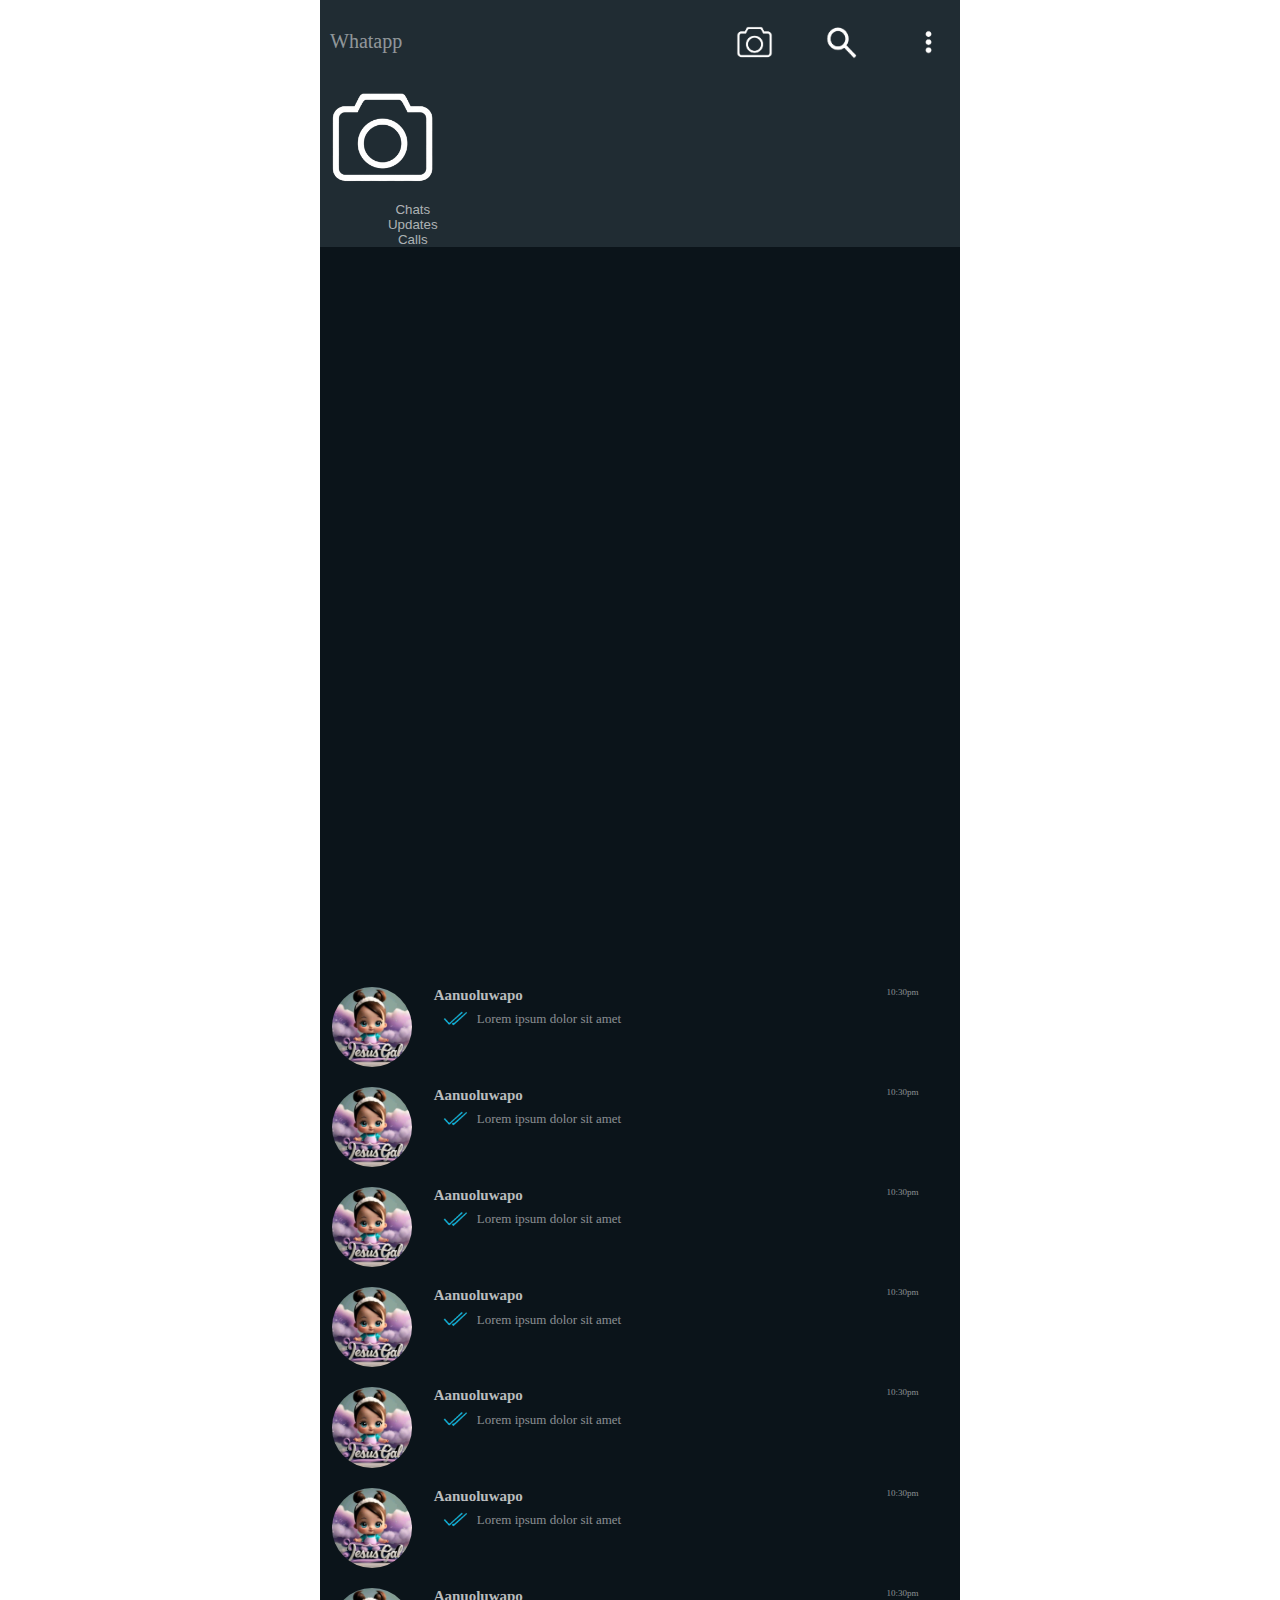
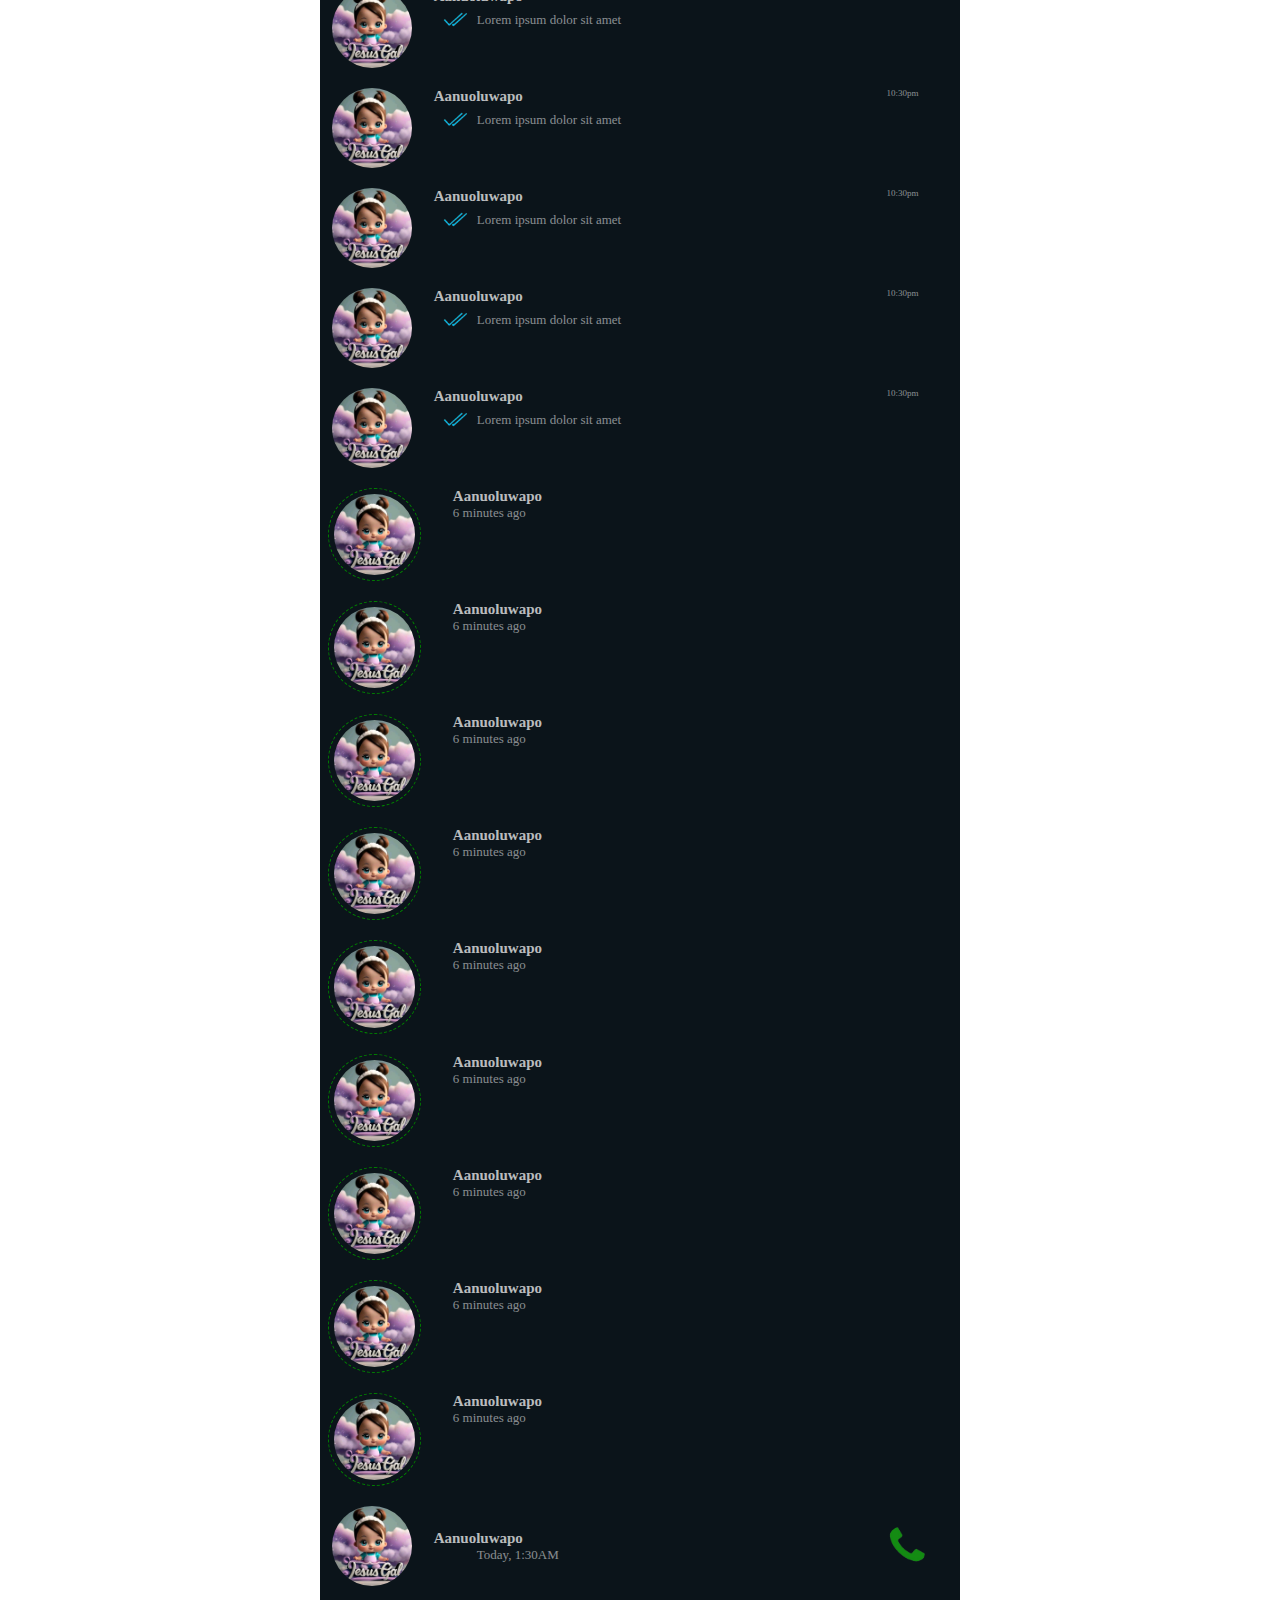
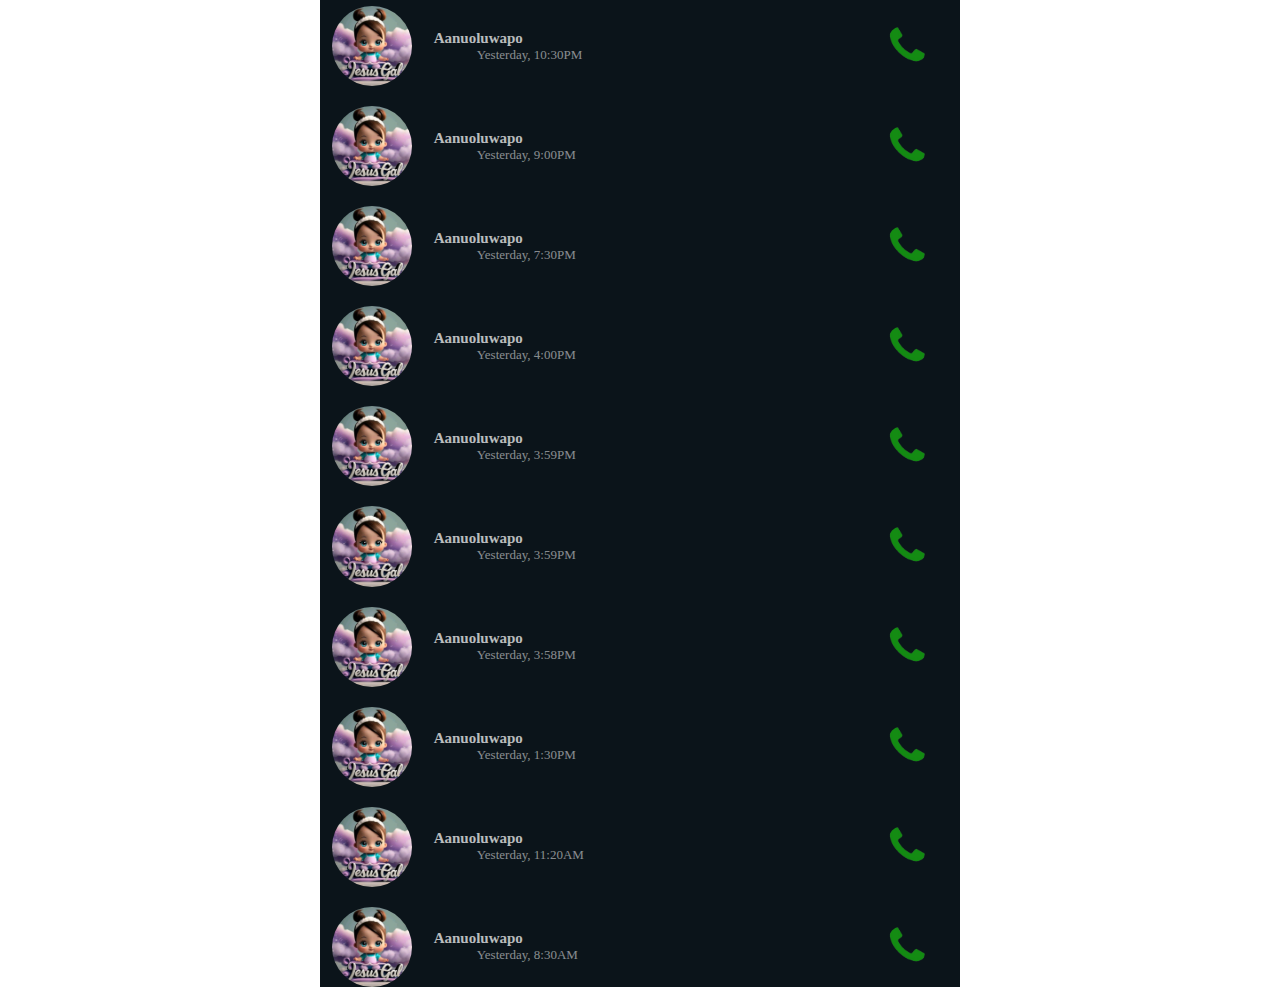
==== index.html @ 8699e232 "third commit" ====
<!DOCTYPE html>
<html lang="en">
<head>
    <meta charset="UTF-8">
    <meta name="viewport" content="width=device-width, initial-scale=1.0">
    <title>Document</title>
    <link href="https://cdn.jsdelivr.net/npm/bootstrap@5.3.2/dist/css/bootstrap.min.css" rel="stylesheet" 
    integrity="sha384-T3c6CoIi6uLrA9TneNEoa7RxnatzjcDSCmG1MXxSR1GAsXEV/Dwwykc2MPK8M2HN" crossorigin="anonymous">
    <link rel="stylesheet" href="whatsapp.css">
    <link rel="stylesheet" href="whatsapp2.css" media="(max-width:600px)">
</head>
<body>
    <section class="content">
        <header>
            <nav class="nav-1">
                <div class="div-1">Whatapp</div>
                <div class="div-2">
                    <img src="photo-icon-removebg-preview.png" alt="">
                    <img src="search-icon-removebg-preview.png" alt="">
                    <img src="3-dots-icon-removebg-preview.png" alt="">
                </div>
            </nav>
            <ul class="nav nav-tabs" id="myTab" role="tablist">
                <li class="nav-item-img" role="presentation">
                  <button class="nav-link" id="home-tab" data-bs-toggle="tab" data-bs-target="#home-tab-pane" type="button" role="tab" aria-controls="home-tab-pane" aria-selected="true">
                    <img class="nav-tab-img" src="photo-icon-removebg-preview.png" alt="">
                  </button>
                </li>
                <li class="nav-item" role="presentation">
                  <button class="nav-link active chats-button" id="chats-tab" data-bs-toggle="tab" data-bs-target="#chats-tab-pane" type="button" role="tab" aria-controls="chats-tab-pane" aria-selected="false">
                    Chats
                  </button>
                </li>
                <li class="nav-item" role="presentation">
                    <button class="nav-link" id="updates-tab" data-bs-toggle="tab" data-bs-target="#updates-tab-pane" type="button" role="tab" aria-controls="updates-tab-pane" aria-selected="false">
                        Updates
                    </button>
                </li>
                <li class="nav-item" role="presentation">
                    <button class="nav-link" id="calls-tab" data-bs-toggle="tab" data-bs-target="#calls-tab-pane" type="button" role="tab" aria-controls="calls-tab-pane" aria-selected="false">
                        Calls
                    </button>
                </li>
            </ul>
        </header>
              <div class="tab-content" id="myTabContent">
                <div class="tab-pane fade section-1" id="home-tab-pane" role="tabpanel" aria-labelledby="home-tab" tabindex="0"></div>
                <div class="tab-pane fade show active section-2" id="chats-tab-pane" role="tabpanel" aria-labelledby="chats-tab" tabindex="0">
                    <div class="section-2-content">
                        <div class="div-1">
                            <img src="Jesus-gal.jpg" alt="">
                            <div class="name">
                                <a href="file:///C:/Users/HP/Desktop/Whatsapp/messages-page/messagess-page.html">
                                    <h4>Aanuoluwapo</h4>
                                    <div class="div-p">
                                        <img src="whatsapp-message-tick-removebg-preview.png" alt="">
                                        <p>Lorem ipsum dolor sit amet</p>
                                    </div>
                                </a>
                            </div>
                        <div class="time">10:30pm</div>
                    </div>
                    <div class="div-1">
                        <img src="Jesus-gal.jpg" alt="">
                        <div class="name">
                                <a href="file:///C:/Users/HP/Desktop/Whatsapp/messages-page/messagess-page.html">
                                    <h4>Aanuoluwapo</h4>
                                    <div class="div-p">
                                        <img src="whatsapp-message-tick-removebg-preview.png" alt="">
                                        <p>Lorem ipsum dolor sit amet</p>
                                    </div>
                                </a>
                            </div>
                            <div class="time">10:30pm</div>
                        </div>
                        <div class="div-1">
                            <img src="Jesus-gal.jpg" alt="">
                            <div class="name">
                                <a href="file:///C:/Users/HP/Desktop/Whatsapp/messages-page/messagess-page.html">
                                    <h4>Aanuoluwapo</h4>
                                    <div class="div-p">
                                        <img src="whatsapp-message-tick-removebg-preview.png" alt="">
                                        <p>Lorem ipsum dolor sit amet</p>
                                    </div>
                                </a>
                            </div>
                            <div class="time">10:30pm</div>
                        </div>
                        <div class="div-1">
                            <img src="Jesus-gal.jpg" alt="">
                            <div class="name">
                                <a href="file:///C:/Users/HP/Desktop/Whatsapp/messages-page/messagess-page.html">
                                    <h4>Aanuoluwapo</h4>
                                    <div class="div-p">
                                        <img src="whatsapp-message-tick-removebg-preview.png" alt="">
                                        <p>Lorem ipsum dolor sit amet</p>
                                    </div>
                                </a>
                            </div>
                            <div class="time">10:30pm</div>
                        </div>
                        <div class="div-1">
                            <img src="Jesus-gal.jpg" alt="">
                            <div class="name">
                                <a href="file:///C:/Users/HP/Desktop/Whatsapp/messages-page/messagess-page.html">
                                    <h4>Aanuoluwapo</h4>
                                    <div class="div-p">
                                        <img src="whatsapp-message-tick-removebg-preview.png" alt="">
                                        <p>Lorem ipsum dolor sit amet</p>
                                    </div>
                                </a>
                            </div>
                            <div class="time">10:30pm</div>
                        </div>
                        <div class="div-1">
                            <img src="Jesus-gal.jpg" alt="">
                            <div class="name">
                                <a href="file:///C:/Users/HP/Desktop/Whatsapp/messages-page/messagess-page.html">
                                    <h4>Aanuoluwapo</h4>
                                    <div class="div-p">
                                        <img src="whatsapp-message-tick-removebg-preview.png" alt="">
                                        <p>Lorem ipsum dolor sit amet</p>
                                    </div>
                                </a>
                            </div>
                            <div class="time">10:30pm</div>
                        </div>
                        <div class="div-1">
                            <img src="Jesus-gal.jpg" alt="">
                            <div class="name">
                                <a href="file:///C:/Users/HP/Desktop/Whatsapp/messages-page/messagess-page.html">
                                    <h4>Aanuoluwapo</h4>
                                    <div class="div-p">
                                        <img src="whatsapp-message-tick-removebg-preview.png" alt="">
                                        <p>Lorem ipsum dolor sit amet</p>
                                    </div>
                                </a>
                            </div>
                            <div class="time">10:30pm</div>
                        </div>
                        <div class="div-1">
                            <img src="Jesus-gal.jpg" alt="">
                            <div class="name">
                                <a href="file:///C:/Users/HP/Desktop/Whatsapp/messages-page/messagess-page.html">
                                    <h4>Aanuoluwapo</h4>
                                    <div class="div-p">
                                        <img src="whatsapp-message-tick-removebg-preview.png" alt="">
                                        <p>Lorem ipsum dolor sit amet</p>
                                    </div>
                                </a>
                            </div>
                            <div class="time">10:30pm</div>
                        </div>
                        <div class="div-1">
                            <img src="Jesus-gal.jpg" alt="">
                            <div class="name">
                                <a href="file:///C:/Users/HP/Desktop/Whatsapp/messages-page/messagess-page.html">
                                    <h4>Aanuoluwapo</h4>
                                    <div class="div-p">
                                        <img src="whatsapp-message-tick-removebg-preview.png" alt="">
                                        <p>Lorem ipsum dolor sit amet</p>
                                    </div>
                                </a>
                            </div>
                            <div class="time">10:30pm</div>
                        </div>
                        <div class="div-1">
                            <img src="Jesus-gal.jpg" alt="">
                            <div class="name">
                                <a href="file:///C:/Users/HP/Desktop/Whatsapp/messages-page/messagess-page.html">
                                    <h4>Aanuoluwapo</h4>
                                    <div class="div-p">
                                        <img src="whatsapp-message-tick-removebg-preview.png" alt="">
                                        <p>Lorem ipsum dolor sit amet</p>
                                    </div>
                                </a>
                            </div>
                            <div class="time">10:30pm</div>
                        </div>
                        <div class="div-1">
                            <img src="Jesus-gal.jpg" alt="">
                            <div class="name">
                                <a href="file:///C:/Users/HP/Desktop/Whatsapp/messages-page/messagess-page.html">
                                    <h4>Aanuoluwapo</h4>
                                    <div class="div-p">
                                        <img src="whatsapp-message-tick-removebg-preview.png" alt="">
                                        <p>Lorem ipsum dolor sit amet</p>
                                    </div>
                                </a>
                            </div>
                            <div class="time">10:30pm</div>
                        </div>
                    </div>
                </div>
                <div class="tab-pane fade section-3" id="updates-tab-pane" role="tabpanel" aria-labelledby="updates-tab" tabindex="0">
                    <div class="section-3-content">
                        <div class="div-1">
                            <img src="Jesus-gal.jpg" alt="">
                            <div class="name">
                                <a href="file:///C:/Users/HP/Desktop/Whatsapp/status-page/status-page.html">
                                    <h4>Aanuoluwapo</h4>
                                    <p>6 minutes ago</p>
                                </a>
                            </div>
                        </div>
                        <div class="div-1">
                            <img src="Jesus-gal.jpg" alt="">
                            <div class="name">
                                <a href="file:///C:/Users/HP/Desktop/Whatsapp/status-page/status-page.html">
                                    <h4>Aanuoluwapo</h4>
                                    <p>6 minutes ago</p>
                                </a>
                            </div>
                        </div>
                        <div class="div-1">
                            <img src="Jesus-gal.jpg" alt="">
                            <div class="name">
                                <a href="file:///C:/Users/HP/Desktop/Whatsapp/status-page/status-page.html">
                                    <h4>Aanuoluwapo</h4>
                                    <p>6 minutes ago</p>
                                </a>
                            </div>
                        </div>
                        <div class="div-1">
                            <img src="Jesus-gal.jpg" alt="">
                            <div class="name">
                                <a href="file:///C:/Users/HP/Desktop/Whatsapp/status-page/status-page.html">
                                    <h4>Aanuoluwapo</h4>
                                    <p>6 minutes ago</p>
                                </a>
                            </div>
                        </div>
                        <div class="div-1">
                            <img src="Jesus-gal.jpg" alt="">
                            <div class="name">
                                <a href="file:///C:/Users/HP/Desktop/Whatsapp/status-page/status-page.html">
                                    <h4>Aanuoluwapo</h4>
                                    <p>6 minutes ago</p>
                                </a>
                            </div>
                        </div>
                        <div class="div-1">
                            <img src="Jesus-gal.jpg" alt="">
                            <div class="name">
                                <a href="file:///C:/Users/HP/Desktop/Whatsapp/status-page/status-page.html">
                                    <h4>Aanuoluwapo</h4>
                                    <p>6 minutes ago</p>
                                </a>
                            </div>
                        </div>
                        <div class="div-1">
                            <img src="Jesus-gal.jpg" alt="">
                            <div class="name">
                                <a href="file:///C:/Users/HP/Desktop/Whatsapp/status-page/status-page.html">
                                    <h4>Aanuoluwapo</h4>
                                    <p>6 minutes ago</p>
                                </a>
                            </div>
                        </div>
                        <div class="div-1">
                            <img src="Jesus-gal.jpg" alt="">
                            <div class="name">
                                <a href="file:///C:/Users/HP/Desktop/Whatsapp/status-page/status-page.html">
                                    <h4>Aanuoluwapo</h4>
                                    <p>6 minutes ago</p>
                                </a>
                            </div>
                        </div>
                        <div class="div-1">
                            <img src="Jesus-gal.jpg" alt="">
                            <div class="name">
                                <a href="file:///C:/Users/HP/Desktop/Whatsapp/status-page/status-page.html">
                                    <h4>Aanuoluwapo</h4>
                                    <p>6 minutes ago</p>
                                </a>
                            </div>
                        </div>
                    </div>
                </div>
                <div class="tab-pane fade section-4" id="calls-tab-pane" role="tabpanel" aria-labelledby="calls-tab" tabindex="0">
                    <div class="section-4-content">
                        <div class="div-1">
                            <img src="Jesus-gal.jpg" alt="">
                            <div class="name">
                                <a href="file:///C:/Users/HP/Desktop/Whatsapp/call-page/call-page.html">
                                    <h4>Aanuoluwapo</h4>
                                    <div class="div-p">
                                        <img src="" alt="">
                                        <p>Today, 1:30AM</p>
                                    </div>
                                </a>
                            </div>
                            <div class="time">
                                <img src="whatsapp-call-icon-removebg-preview.png" alt="">
                            </div>
                        </div>
                        <div class="div-1">
                            <img src="Jesus-gal.jpg" alt="">
                            <div class="name">
                                <a href="file:///C:/Users/HP/Desktop/Whatsapp/call-page/call-page.html">
                                    <h4>Aanuoluwapo</h4>
                                    <div class="div-p">
                                        <img src="" alt="">
                                        <p>Yesterday, 10:30PM</p>
                                    </div>
                                </a>
                            </div>
                            <div class="time">
                                <img src="whatsapp-call-icon-removebg-preview.png" alt="">
                            </div>
                        </div>
                        <div class="div-1">
                            <img src="Jesus-gal.jpg" alt="">
                            <div class="name">
                                <a href="file:///C:/Users/HP/Desktop/Whatsapp/call-page/call-page.html">
                                    <h4>Aanuoluwapo</h4>
                                    <div class="div-p">
                                        <img src="" alt="">
                                        <p>Yesterday, 9:00PM</p>
                                    </div>
                                </a>
                            </div>
                            <div class="time">
                                <img src="whatsapp-call-icon-removebg-preview.png" alt="">
                            </div>
                        </div>
                        <div class="div-1">
                            <img src="Jesus-gal.jpg" alt="">
                            <div class="name">
                                <a href="file:///C:/Users/HP/Desktop/Whatsapp/call-page/call-page.html">
                                    <h4>Aanuoluwapo</h4>
                                    <div class="div-p">
                                        <img src="" alt="">
                                        <p>Yesterday, 7:30PM</p>
                                    </div>
                                </a>
                            </div>
                            <div class="time">
                                <img src="whatsapp-call-icon-removebg-preview.png" alt="">
                            </div>
                        </div>
                        <div class="div-1">
                            <img src="Jesus-gal.jpg" alt="">
                            <div class="name">
                                <a href="file:///C:/Users/HP/Desktop/Whatsapp/call-page/call-page.html">
                                    <h4>Aanuoluwapo</h4>
                                    <div class="div-p">
                                        <img src="" alt="">
                                        <p>Yesterday, 4:00PM</p>
                                    </div>
                                </a>
                            </div>
                            <div class="time">
                                <img src="whatsapp-call-icon-removebg-preview.png" alt="">
                            </div>
                        </div>
                        <div class="div-1">
                            <img src="Jesus-gal.jpg" alt="">
                            <div class="name">
                                <a href="file:///C:/Users/HP/Desktop/Whatsapp/call-page/call-page.html">
                                    <h4>Aanuoluwapo</h4>
                                    <div class="div-p">
                                        <img src="" alt="">
                                        <p>Yesterday, 3:59PM</p>
                                    </div>
                                </a>
                            </div>
                            <div class="time">
                                <img src="whatsapp-call-icon-removebg-preview.png" alt="">
                            </div>
                        </div>
                        <div class="div-1">
                            <img src="Jesus-gal.jpg" alt="">
                            <div class="name">
                                <a href="file:///C:/Users/HP/Desktop/Whatsapp/call-page/call-page.html">
                                    <h4>Aanuoluwapo</h4>
                                    <div class="div-p">
                                        <img src="" alt="">
                                        <p>Yesterday, 3:59PM</p>
                                    </div>
                                </a>
                            </div>
                            <div class="time">
                                <img src="whatsapp-call-icon-removebg-preview.png" alt="">
                            </div>
                        </div>
                        <div class="div-1">
                            <img src="Jesus-gal.jpg" alt="">
                            <div class="name">
                                <a href="file:///C:/Users/HP/Desktop/Whatsapp/call-page/call-page.html">
                                    <h4>Aanuoluwapo</h4>
                                    <div class="div-p">
                                        <img src="" alt="">
                                        <p>Yesterday, 3:58PM</p>
                                    </div>
                                </a>
                            </div>
                            <div class="time">
                                <img src="whatsapp-call-icon-removebg-preview.png" alt="">
                            </div>
                        </div>
                        <div class="div-1">
                            <img src="Jesus-gal.jpg" alt="">
                            <div class="name">
                                <a href="file:///C:/Users/HP/Desktop/Whatsapp/call-page/call-page.html">
                                    <h4>Aanuoluwapo</h4>
                                    <div class="div-p">
                                        <img src="" alt="">
                                        <p>Yesterday, 1:30PM</p>
                                    </div>
                                </a>
                            </div>
                            <div class="time">
                                <img src="whatsapp-call-icon-removebg-preview.png" alt="">
                            </div>
                        </div>
                        <div class="div-1">
                            <img src="Jesus-gal.jpg" alt="">
                            <div class="name">
                                <a href="file:///C:/Users/HP/Desktop/Whatsapp/call-page/call-page.html">
                                    <h4>Aanuoluwapo</h4>
                                    <div class="div-p">
                                        <img src="" alt="">
                                        <p>Yesterday, 11:20AM</p>
                                    </div>
                                </a>
                            </div>
                            <div class="time">
                                <img src="whatsapp-call-icon-removebg-preview.png" alt="">
                            </div>
                        </div>
                        <div class="div-1">
                            <img src="Jesus-gal.jpg" alt="">
                            <div class="name">
                                <a href="file:///C:/Users/HP/Desktop/Whatsapp/call-page/call-page.html">
                                    <h4>Aanuoluwapo</h4>
                                    <div class="div-p">
                                        <img src="" alt="">
                                        <p>Yesterday, 8:30AM</p>
                                    </div>
                                </a>
                            </div>
                            <div class="time">
                                <img src="whatsapp-call-icon-removebg-preview.png" alt="">
                            </div>
                        </div>
                    </div>
                </div>
              </div>
    </section>
    <script src="https://cdn.jsdelivr.net/npm/bootstrap@5.3.2/dist/js/bootstrap.bundle.min.js" 
    integrity="sha384-C6RzsynM9kWDrMNeT87bh95OGNyZPhcTNXj1NW7RuBCsyN/o0jlpcV8Qyq46cDfL" crossorigin="anonymous"></script>
</body>
</html>
---- whatsapp.css ----
*{
    margin: 0;
    padding: 0;
    color: #ffffff86;
}
body{
    width: 50%;
    margin-right: auto;
    margin-left: auto;
}
header{
    background-color: #202c33;
    padding: 10px 0 0 0;
}
header .nav-1{
    display: flex;
    align-items: center;
    justify-content: space-between;
    margin: 10px 10px;
}
header .nav-1 .div-1{
    width: 65%;
    font-size: 20px;
    padding: 0;
}
header .nav-1 .div-2{
    width: 35%;
    display: flex;
    justify-content: space-between;
}
header img{
    width: 20%;
}
.nav-item-img{
    width: 13%;
}
.nav-item{
    display: flex;
    justify-content: center;
    width: 29%;
}
.nav-tab-img{
    width: 150%;
}
button{
    width: 100%;
    color: #ffffffa5 !important;
    background: none !important;
    border: none !important;
}
button:focus-within{
    border-bottom: 2px solid green !important;
}
ul{
    border: none !important;
}
/* header .nav-2{
    display: flex;
    align-items: center;
    justify-content: space-between;
    padding: 5px;
}
header .nav-2 .div-1{
    width: 10%;
}
header .nav-2 .div-1 img{
    width: 60%;
}
header .nav-2 .div-2{
    width: 90%;
}
header .nav-2 .div-2 ul{
    display: flex;
    list-style: none;
    justify-content: space-around;
}
.line{
    border: 2px solid green;
    margin-left: 100px;
    margin-right: 430px;
} */
a{
    text-decoration: none;
}
.section-1{
    background-color: #0b141a;
    height: 80vh;
}
.section-2{
    background-color: #0b141a;
}
.section-2-content{
    padding: 0 12px;
}
.div-1{
    display: flex;
    justify-content: space-between;
    padding-top: 20px;
}
.section-2 img{
    width: 13%;
    border-radius: 100%;
}
.div-1 .name{
    width: 70%;

}
.div-1 .name h4{
    color: #ffffffb9;
    font-size: 15px;
    margin: 0;
}
.div-1 .name .div-p{
    display: flex;
    align-items: center;
}
.div-1 .name .div-p img{
    width: 10%;
}
.div-1 .name p{
    font-size: 13px;
    margin: 0;
}
.div-1 .time{
    width: 10%;
    font-size: 9px;
}
.section-3{
    background-color: #0b141a;
}
.section-3-content{
    padding: 0 8px;
}
.section-3 img{
    width: 13%;
    border-radius: 100%;
    border: 1px dashed green;
    padding: 5px;
}
.section-3-content .div-1 .name{
    width: 80%;
}
.section-4{
    background-color: #0b141a;
}
.section-4-content{
    padding: 0 12px;
}
.section-4-content .div-1{
    display: flex;
    justify-content: space-between;
    align-items: center;
    padding-top: 20px;
}
.section-4 img{
    width: 13%;
    border-radius: 100%;
}
.section-4-content .div-1 .name{
    width: 70%;
}
.section-4-content .div-1 .time{
    width: 10%;
}
.section-4-content .div-1 .time img{
    width: 70%;
}
---- whatsapp2.css ----
body{
    width: 100%;
}
.line{
    margin-left: 50px;
    margin-right: 220px;
}
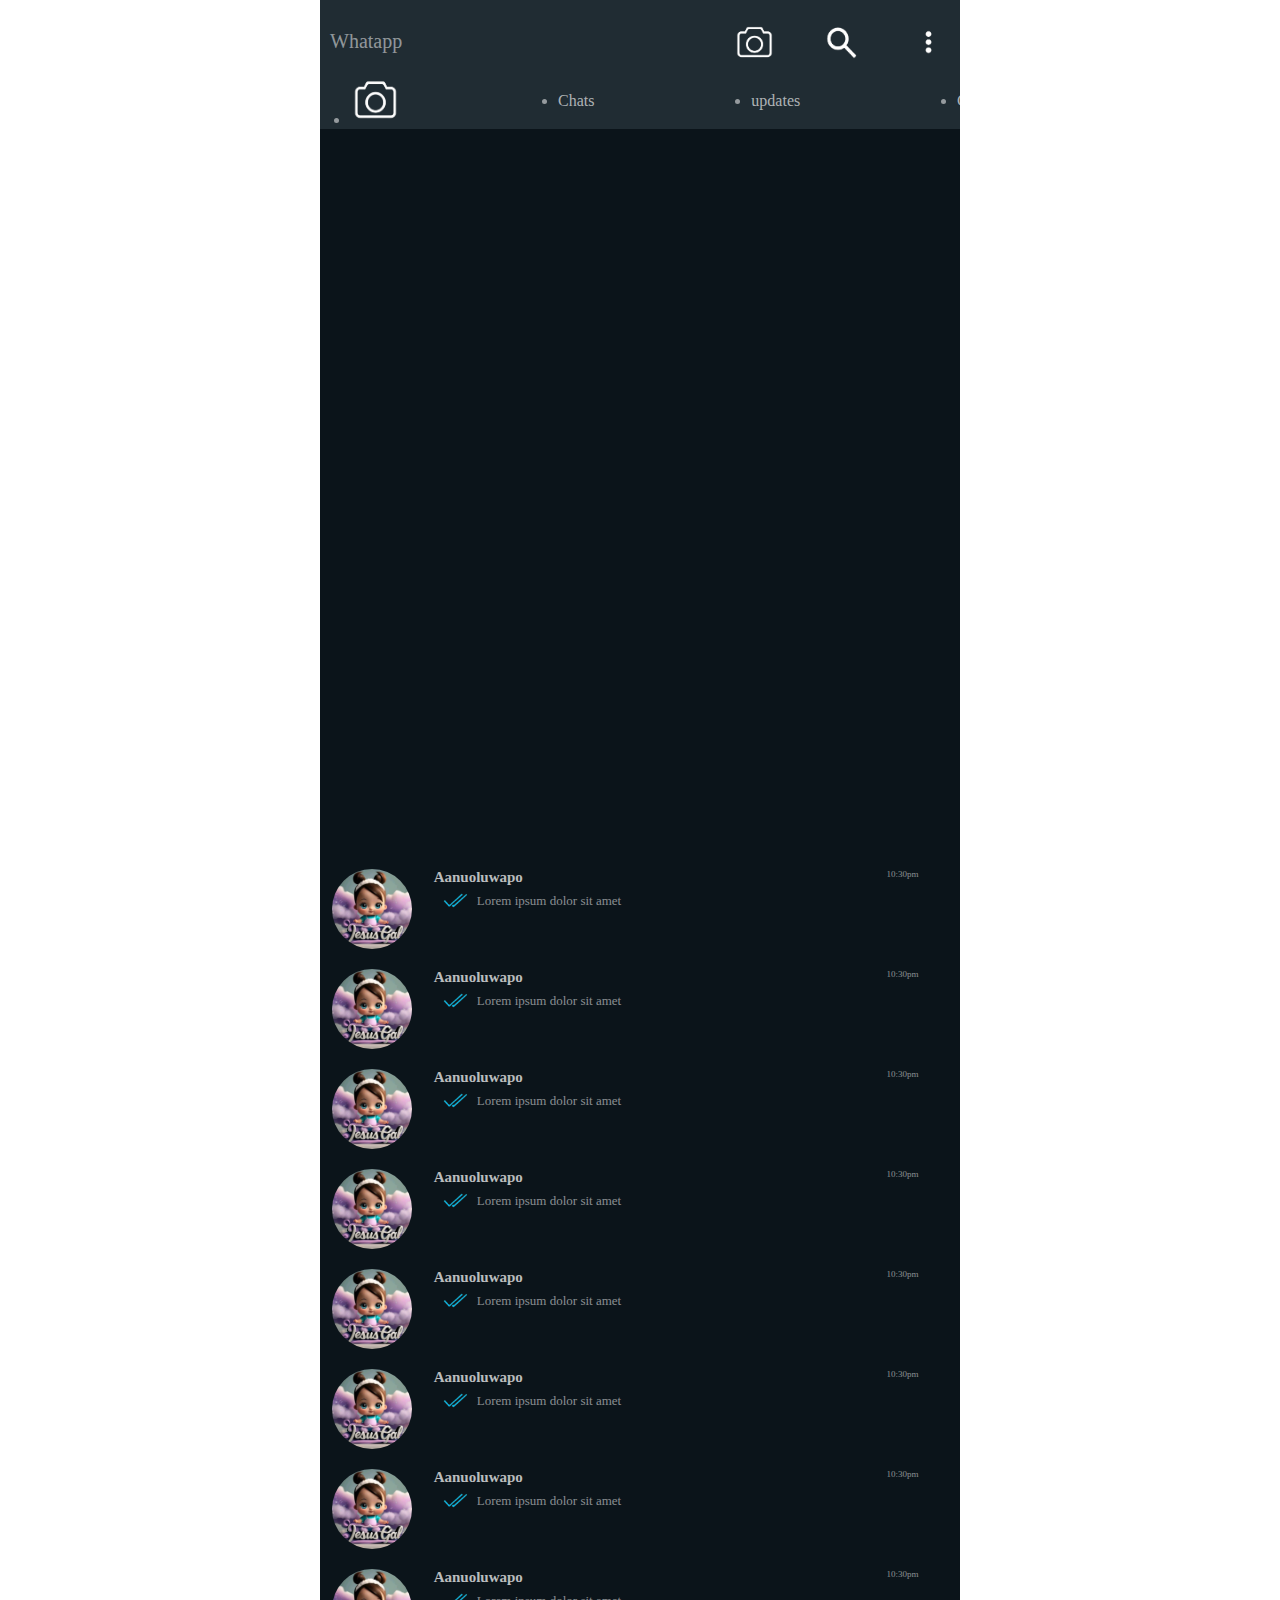
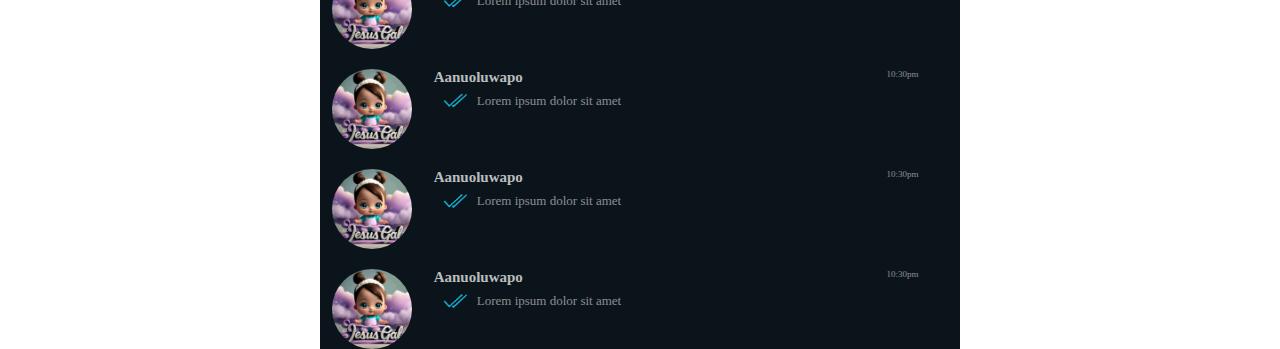
==== commit a92c90f1: "new Update" ====
--- a/index.html
+++ b/index.html
@@ -20,26 +20,21 @@
                     <img src="3-dots-icon-removebg-preview.png" alt="">
                 </div>
             </nav>
-            <ul class="nav nav-tabs" id="myTab" role="tablist">
-                <li class="nav-item-img" role="presentation">
-                  <button class="nav-link" id="home-tab" data-bs-toggle="tab" data-bs-target="#home-tab-pane" type="button" role="tab" aria-controls="home-tab-pane" aria-selected="true">
-                    <img class="nav-tab-img" src="photo-icon-removebg-preview.png" alt="">
-                  </button>
+
+            <ul class="nav nav-underline" id="navBar">
+                <li class="nav-item-img">
+                    <a class="nav-link" href="/communities.html">
+                        <img class="nav-tab-img" src="photo-icon-removebg-preview.png" alt="">
+                    </a>
                 </li>
-                <li class="nav-item" role="presentation">
-                  <button class="nav-link active chats-button" id="chats-tab" data-bs-toggle="tab" data-bs-target="#chats-tab-pane" type="button" role="tab" aria-controls="chats-tab-pane" aria-selected="false">
-                    Chats
-                  </button>
+                <li class="nav-item-active" aria-current="page">
+                  <a class="nav-link" href="/index.html">Chats</a>
                 </li>
-                <li class="nav-item" role="presentation">
-                    <button class="nav-link" id="updates-tab" data-bs-toggle="tab" data-bs-target="#updates-tab-pane" type="button" role="tab" aria-controls="updates-tab-pane" aria-selected="false">
-                        Updates
-                    </button>
+                <li class="nav-item">
+                  <a class="nav-link" href="/update.html">updates</a>
                 </li>
-                <li class="nav-item" role="presentation">
-                    <button class="nav-link" id="calls-tab" data-bs-toggle="tab" data-bs-target="#calls-tab-pane" type="button" role="tab" aria-controls="calls-tab-pane" aria-selected="false">
-                        Calls
-                    </button>
+                <li class="nav-item">
+                  <a class="nav-link" href="/calls.html">Calls</a>
                 </li>
             </ul>
         </header>
@@ -50,20 +45,7 @@
                         <div class="div-1">
                             <img src="Jesus-gal.jpg" alt="">
                             <div class="name">
-                                <a href="file:///C:/Users/HP/Desktop/Whatsapp/messages-page/messagess-page.html">
-                                    <h4>Aanuoluwapo</h4>
-                                    <div class="div-p">
-                                        <img src="whatsapp-message-tick-removebg-preview.png" alt="">
-                                        <p>Lorem ipsum dolor sit amet</p>
-                                    </div>
-                                </a>
-                            </div>
-                        <div class="time">10:30pm</div>
-                    </div>
-                    <div class="div-1">
-                        <img src="Jesus-gal.jpg" alt="">
-                        <div class="name">
-                                <a href="file:///C:/Users/HP/Desktop/Whatsapp/messages-page/messagess-page.html">
+                                <a href="/messagess-page.html">
                                     <h4>Aanuoluwapo</h4>
                                     <div class="div-p">
                                         <img src="whatsapp-message-tick-removebg-preview.png" alt="">
@@ -76,7 +58,20 @@
                         <div class="div-1">
                             <img src="Jesus-gal.jpg" alt="">
                             <div class="name">
-                                <a href="file:///C:/Users/HP/Desktop/Whatsapp/messages-page/messagess-page.html">
+                                    <a href="/messagess-page.html">
+                                        <h4>Aanuoluwapo</h4>
+                                        <div class="div-p">
+                                            <img src="whatsapp-message-tick-removebg-preview.png" alt="">
+                                            <p>Lorem ipsum dolor sit amet</p>
+                                        </div>
+                                    </a>
+                            </div>
+                            <div class="time">10:30pm</div>
+                        </div>
+                        <div class="div-1">
+                            <img src="Jesus-gal.jpg" alt="">
+                            <div class="name">
+                                <a href="/messagess-page.html">
                                     <h4>Aanuoluwapo</h4>
                                     <div class="div-p">
                                         <img src="whatsapp-message-tick-removebg-preview.png" alt="">
@@ -89,7 +84,7 @@
                         <div class="div-1">
                             <img src="Jesus-gal.jpg" alt="">
                             <div class="name">
-                                <a href="file:///C:/Users/HP/Desktop/Whatsapp/messages-page/messagess-page.html">
+                                <a href="/messagess-page.html">
                                     <h4>Aanuoluwapo</h4>
                                     <div class="div-p">
                                         <img src="whatsapp-message-tick-removebg-preview.png" alt="">
@@ -102,7 +97,7 @@
                         <div class="div-1">
                             <img src="Jesus-gal.jpg" alt="">
                             <div class="name">
-                                <a href="file:///C:/Users/HP/Desktop/Whatsapp/messages-page/messagess-page.html">
+                                <a href="/messagess-page.html">
                                     <h4>Aanuoluwapo</h4>
                                     <div class="div-p">
                                         <img src="whatsapp-message-tick-removebg-preview.png" alt="">
@@ -115,7 +110,7 @@
                         <div class="div-1">
                             <img src="Jesus-gal.jpg" alt="">
                             <div class="name">
-                                <a href="file:///C:/Users/HP/Desktop/Whatsapp/messages-page/messagess-page.html">
+                                <a href="/messagess-page.html">
                                     <h4>Aanuoluwapo</h4>
                                     <div class="div-p">
                                         <img src="whatsapp-message-tick-removebg-preview.png" alt="">
@@ -128,7 +123,7 @@
                         <div class="div-1">
                             <img src="Jesus-gal.jpg" alt="">
                             <div class="name">
-                                <a href="file:///C:/Users/HP/Desktop/Whatsapp/messages-page/messagess-page.html">
+                                <a href="/messagess-page.html">
                                     <h4>Aanuoluwapo</h4>
                                     <div class="div-p">
                                         <img src="whatsapp-message-tick-removebg-preview.png" alt="">
@@ -141,7 +136,7 @@
                         <div class="div-1">
                             <img src="Jesus-gal.jpg" alt="">
                             <div class="name">
-                                <a href="file:///C:/Users/HP/Desktop/Whatsapp/messages-page/messagess-page.html">
+                                <a href="/messagess-page.html">
                                     <h4>Aanuoluwapo</h4>
                                     <div class="div-p">
                                         <img src="whatsapp-message-tick-removebg-preview.png" alt="">
@@ -154,7 +149,7 @@
                         <div class="div-1">
                             <img src="Jesus-gal.jpg" alt="">
                             <div class="name">
-                                <a href="file:///C:/Users/HP/Desktop/Whatsapp/messages-page/messagess-page.html">
+                                <a href="/messagess-page.html">
                                     <h4>Aanuoluwapo</h4>
                                     <div class="div-p">
                                         <img src="whatsapp-message-tick-removebg-preview.png" alt="">
@@ -167,7 +162,7 @@
                         <div class="div-1">
                             <img src="Jesus-gal.jpg" alt="">
                             <div class="name">
-                                <a href="file:///C:/Users/HP/Desktop/Whatsapp/messages-page/messagess-page.html">
+                                <a href="/messagess-page.html">
                                     <h4>Aanuoluwapo</h4>
                                     <div class="div-p">
                                         <img src="whatsapp-message-tick-removebg-preview.png" alt="">
@@ -180,7 +175,7 @@
                         <div class="div-1">
                             <img src="Jesus-gal.jpg" alt="">
                             <div class="name">
-                                <a href="file:///C:/Users/HP/Desktop/Whatsapp/messages-page/messagess-page.html">
+                                <a href="/messagess-page.html">
                                     <h4>Aanuoluwapo</h4>
                                     <div class="div-p">
                                         <img src="whatsapp-message-tick-removebg-preview.png" alt="">
@@ -192,263 +187,7 @@
                         </div>
                     </div>
                 </div>
-                <div class="tab-pane fade section-3" id="updates-tab-pane" role="tabpanel" aria-labelledby="updates-tab" tabindex="0">
-                    <div class="section-3-content">
-                        <div class="div-1">
-                            <img src="Jesus-gal.jpg" alt="">
-                            <div class="name">
-                                <a href="file:///C:/Users/HP/Desktop/Whatsapp/status-page/status-page.html">
-                                    <h4>Aanuoluwapo</h4>
-                                    <p>6 minutes ago</p>
-                                </a>
-                            </div>
-                        </div>
-                        <div class="div-1">
-                            <img src="Jesus-gal.jpg" alt="">
-                            <div class="name">
-                                <a href="file:///C:/Users/HP/Desktop/Whatsapp/status-page/status-page.html">
-                                    <h4>Aanuoluwapo</h4>
-                                    <p>6 minutes ago</p>
-                                </a>
-                            </div>
-                        </div>
-                        <div class="div-1">
-                            <img src="Jesus-gal.jpg" alt="">
-                            <div class="name">
-                                <a href="file:///C:/Users/HP/Desktop/Whatsapp/status-page/status-page.html">
-                                    <h4>Aanuoluwapo</h4>
-                                    <p>6 minutes ago</p>
-                                </a>
-                            </div>
-                        </div>
-                        <div class="div-1">
-                            <img src="Jesus-gal.jpg" alt="">
-                            <div class="name">
-                                <a href="file:///C:/Users/HP/Desktop/Whatsapp/status-page/status-page.html">
-                                    <h4>Aanuoluwapo</h4>
-                                    <p>6 minutes ago</p>
-                                </a>
-                            </div>
-                        </div>
-                        <div class="div-1">
-                            <img src="Jesus-gal.jpg" alt="">
-                            <div class="name">
-                                <a href="file:///C:/Users/HP/Desktop/Whatsapp/status-page/status-page.html">
-                                    <h4>Aanuoluwapo</h4>
-                                    <p>6 minutes ago</p>
-                                </a>
-                            </div>
-                        </div>
-                        <div class="div-1">
-                            <img src="Jesus-gal.jpg" alt="">
-                            <div class="name">
-                                <a href="file:///C:/Users/HP/Desktop/Whatsapp/status-page/status-page.html">
-                                    <h4>Aanuoluwapo</h4>
-                                    <p>6 minutes ago</p>
-                                </a>
-                            </div>
-                        </div>
-                        <div class="div-1">
-                            <img src="Jesus-gal.jpg" alt="">
-                            <div class="name">
-                                <a href="file:///C:/Users/HP/Desktop/Whatsapp/status-page/status-page.html">
-                                    <h4>Aanuoluwapo</h4>
-                                    <p>6 minutes ago</p>
-                                </a>
-                            </div>
-                        </div>
-                        <div class="div-1">
-                            <img src="Jesus-gal.jpg" alt="">
-                            <div class="name">
-                                <a href="file:///C:/Users/HP/Desktop/Whatsapp/status-page/status-page.html">
-                                    <h4>Aanuoluwapo</h4>
-                                    <p>6 minutes ago</p>
-                                </a>
-                            </div>
-                        </div>
-                        <div class="div-1">
-                            <img src="Jesus-gal.jpg" alt="">
-                            <div class="name">
-                                <a href="file:///C:/Users/HP/Desktop/Whatsapp/status-page/status-page.html">
-                                    <h4>Aanuoluwapo</h4>
-                                    <p>6 minutes ago</p>
-                                </a>
-                            </div>
-                        </div>
-                    </div>
-                </div>
-                <div class="tab-pane fade section-4" id="calls-tab-pane" role="tabpanel" aria-labelledby="calls-tab" tabindex="0">
-                    <div class="section-4-content">
-                        <div class="div-1">
-                            <img src="Jesus-gal.jpg" alt="">
-                            <div class="name">
-                                <a href="file:///C:/Users/HP/Desktop/Whatsapp/call-page/call-page.html">
-                                    <h4>Aanuoluwapo</h4>
-                                    <div class="div-p">
-                                        <img src="" alt="">
-                                        <p>Today, 1:30AM</p>
-                                    </div>
-                                </a>
-                            </div>
-                            <div class="time">
-                                <img src="whatsapp-call-icon-removebg-preview.png" alt="">
-                            </div>
-                        </div>
-                        <div class="div-1">
-                            <img src="Jesus-gal.jpg" alt="">
-                            <div class="name">
-                                <a href="file:///C:/Users/HP/Desktop/Whatsapp/call-page/call-page.html">
-                                    <h4>Aanuoluwapo</h4>
-                                    <div class="div-p">
-                                        <img src="" alt="">
-                                        <p>Yesterday, 10:30PM</p>
-                                    </div>
-                                </a>
-                            </div>
-                            <div class="time">
-                                <img src="whatsapp-call-icon-removebg-preview.png" alt="">
-                            </div>
-                        </div>
-                        <div class="div-1">
-                            <img src="Jesus-gal.jpg" alt="">
-                            <div class="name">
-                                <a href="file:///C:/Users/HP/Desktop/Whatsapp/call-page/call-page.html">
-                                    <h4>Aanuoluwapo</h4>
-                                    <div class="div-p">
-                                        <img src="" alt="">
-                                        <p>Yesterday, 9:00PM</p>
-                                    </div>
-                                </a>
-                            </div>
-                            <div class="time">
-                                <img src="whatsapp-call-icon-removebg-preview.png" alt="">
-                            </div>
-                        </div>
-                        <div class="div-1">
-                            <img src="Jesus-gal.jpg" alt="">
-                            <div class="name">
-                                <a href="file:///C:/Users/HP/Desktop/Whatsapp/call-page/call-page.html">
-                                    <h4>Aanuoluwapo</h4>
-                                    <div class="div-p">
-                                        <img src="" alt="">
-                                        <p>Yesterday, 7:30PM</p>
-                                    </div>
-                                </a>
-                            </div>
-                            <div class="time">
-                                <img src="whatsapp-call-icon-removebg-preview.png" alt="">
-                            </div>
-                        </div>
-                        <div class="div-1">
-                            <img src="Jesus-gal.jpg" alt="">
-                            <div class="name">
-                                <a href="file:///C:/Users/HP/Desktop/Whatsapp/call-page/call-page.html">
-                                    <h4>Aanuoluwapo</h4>
-                                    <div class="div-p">
-                                        <img src="" alt="">
-                                        <p>Yesterday, 4:00PM</p>
-                                    </div>
-                                </a>
-                            </div>
-                            <div class="time">
-                                <img src="whatsapp-call-icon-removebg-preview.png" alt="">
-                            </div>
-                        </div>
-                        <div class="div-1">
-                            <img src="Jesus-gal.jpg" alt="">
-                            <div class="name">
-                                <a href="file:///C:/Users/HP/Desktop/Whatsapp/call-page/call-page.html">
-                                    <h4>Aanuoluwapo</h4>
-                                    <div class="div-p">
-                                        <img src="" alt="">
-                                        <p>Yesterday, 3:59PM</p>
-                                    </div>
-                                </a>
-                            </div>
-                            <div class="time">
-                                <img src="whatsapp-call-icon-removebg-preview.png" alt="">
-                            </div>
-                        </div>
-                        <div class="div-1">
-                            <img src="Jesus-gal.jpg" alt="">
-                            <div class="name">
-                                <a href="file:///C:/Users/HP/Desktop/Whatsapp/call-page/call-page.html">
-                                    <h4>Aanuoluwapo</h4>
-                                    <div class="div-p">
-                                        <img src="" alt="">
-                                        <p>Yesterday, 3:59PM</p>
-                                    </div>
-                                </a>
-                            </div>
-                            <div class="time">
-                                <img src="whatsapp-call-icon-removebg-preview.png" alt="">
-                            </div>
-                        </div>
-                        <div class="div-1">
-                            <img src="Jesus-gal.jpg" alt="">
-                            <div class="name">
-                                <a href="file:///C:/Users/HP/Desktop/Whatsapp/call-page/call-page.html">
-                                    <h4>Aanuoluwapo</h4>
-                                    <div class="div-p">
-                                        <img src="" alt="">
-                                        <p>Yesterday, 3:58PM</p>
-                                    </div>
-                                </a>
-                            </div>
-                            <div class="time">
-                                <img src="whatsapp-call-icon-removebg-preview.png" alt="">
-                            </div>
-                        </div>
-                        <div class="div-1">
-                            <img src="Jesus-gal.jpg" alt="">
-                            <div class="name">
-                                <a href="file:///C:/Users/HP/Desktop/Whatsapp/call-page/call-page.html">
-                                    <h4>Aanuoluwapo</h4>
-                                    <div class="div-p">
-                                        <img src="" alt="">
-                                        <p>Yesterday, 1:30PM</p>
-                                    </div>
-                                </a>
-                            </div>
-                            <div class="time">
-                                <img src="whatsapp-call-icon-removebg-preview.png" alt="">
-                            </div>
-                        </div>
-                        <div class="div-1">
-                            <img src="Jesus-gal.jpg" alt="">
-                            <div class="name">
-                                <a href="file:///C:/Users/HP/Desktop/Whatsapp/call-page/call-page.html">
-                                    <h4>Aanuoluwapo</h4>
-                                    <div class="div-p">
-                                        <img src="" alt="">
-                                        <p>Yesterday, 11:20AM</p>
-                                    </div>
-                                </a>
-                            </div>
-                            <div class="time">
-                                <img src="whatsapp-call-icon-removebg-preview.png" alt="">
-                            </div>
-                        </div>
-                        <div class="div-1">
-                            <img src="Jesus-gal.jpg" alt="">
-                            <div class="name">
-                                <a href="file:///C:/Users/HP/Desktop/Whatsapp/call-page/call-page.html">
-                                    <h4>Aanuoluwapo</h4>
-                                    <div class="div-p">
-                                        <img src="" alt="">
-                                        <p>Yesterday, 8:30AM</p>
-                                    </div>
-                                </a>
-                            </div>
-                            <div class="time">
-                                <img src="whatsapp-call-icon-removebg-preview.png" alt="">
-                            </div>
-                        </div>
-                    </div>
-                </div>
               </div>
     </section>
-    <script src="https://cdn.jsdelivr.net/npm/bootstrap@5.3.2/dist/js/bootstrap.bundle.min.js" 
-    integrity="sha384-C6RzsynM9kWDrMNeT87bh95OGNyZPhcTNXj1NW7RuBCsyN/o0jlpcV8Qyq46cDfL" crossorigin="anonymous"></script>
 </body>
 </html>--- a/whatsapp.css
+++ b/whatsapp.css
@@ -32,53 +32,31 @@
     width: 20%;
 }
 .nav-item-img{
-    width: 13%;
+    width: 8%;
 }
-.nav-item{
+#navBar{
     display: flex;
-    justify-content: center;
-    width: 29%;
+    justify-content: space-between;
+    align-items: center;
+    padding: 0 30px;
+    width: 100%;
 }
 .nav-tab-img{
-    width: 150%;
+    width: 100%;
 }
-button{
+li a{
     width: 100%;
     color: #ffffffa5 !important;
     background: none !important;
     border: none !important;
+    height: 7vh;
 }
-button:focus-within{
+li a:focus-within{
     border-bottom: 2px solid green !important;
 }
 ul{
     border: none !important;
 }
-/* header .nav-2{
-    display: flex;
-    align-items: center;
-    justify-content: space-between;
-    padding: 5px;
-}
-header .nav-2 .div-1{
-    width: 10%;
-}
-header .nav-2 .div-1 img{
-    width: 60%;
-}
-header .nav-2 .div-2{
-    width: 90%;
-}
-header .nav-2 .div-2 ul{
-    display: flex;
-    list-style: none;
-    justify-content: space-around;
-}
-.line{
-    border: 2px solid green;
-    margin-left: 100px;
-    margin-right: 430px;
-} */
 a{
     text-decoration: none;
 }
